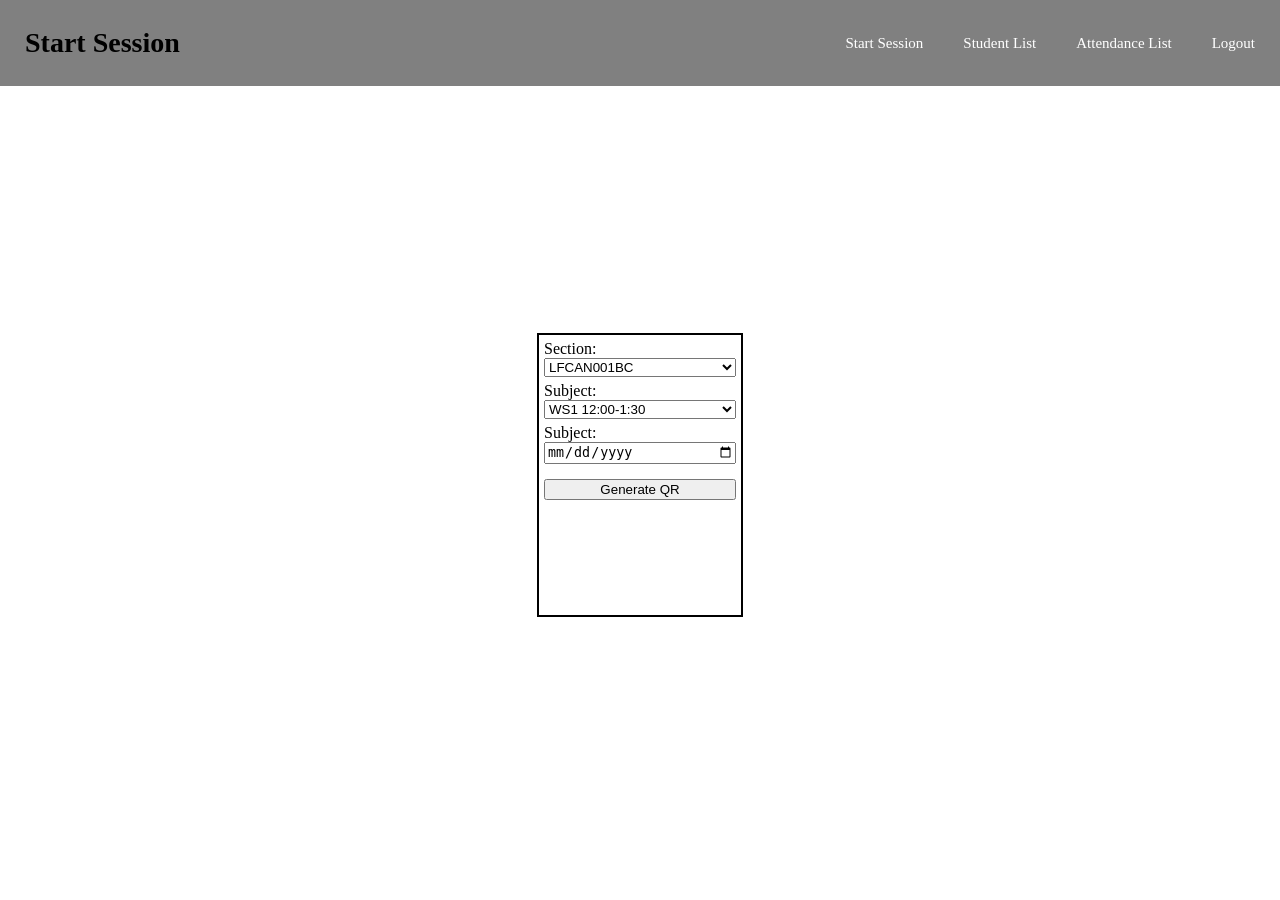
==== startsession.html @ 21c69b37 "Add files via upload" ====
<!DOCTYPE html>
<html lang="en">

<head>
    <meta charset="UTF-8">
    <meta name="viewport" content="width=device-width, initial-scale=1.0">
    <title>Start Session</title>
    <link rel="stylesheet" href="startsession.css" />
</head>

<body>

    <nav class="navbar">
        <div class="heading">
            <h1>Start Session</h1>
        </div>
        <div class="buttons">
            <a href="">Start Session</a>
            <a href="studentlist.html">Student List</a>
            <a href="attedance.html">Attendance List</a>
            <a href="index.html">Logout</a>
        </div>

    </nav>
    <div class="main">
        <div class="qrgen">
            <section>
                <label for="section" class="section">Section:</label>
                <select name="section" id="section">
                    <option value="N001BC">LFCAN001BC</option>
                </select>
            </section>

            <section>
                <label for="subject" class="subject">Subject:</label>
                <select name="subject" id="subject">
                    <option value="WS1">WS1 12:00-1:30</option>
                    <option value="CC03">CC03 10:30-12:00</option>
                </select>
            </section>

            <section>
                <label for="subject" class="subject">Subject:</label>
                <input type="date" />
            </section>

            <button>Generate QR</button>

        </div>
    </div>
</body>

</html>
---- startsession.css ----
@media (max-width: 1440px) { /* Computer */
    body {
    display: flex;
    flex-direction: column;
    height: 96vh;
    width: auto;
    margin: 0;
    padding: 0;
}

.navbar {
    flex: 1;
    background-color: grey;
    display: flex;
}

.navbar .buttons{
    flex: 1;
    background-color: grey;
    display: flex;
    flex-direction: row;
    justify-content: end;
    align-items: stretch;
}

.navbar a {
    margin: 0;
    padding: 0 15px;
    text-decoration: none;
    font-size: 15px;
    color: white;
    display: flex;
    margin-right: 10px;
    align-items: center;
    position: relative;
}

.navbar .heading{
    flex: 1;
    background-color: grey;
    display: flex;
    flex-direction: row;
    justify-content: end;
    align-items: center;
}

.navbar h1 {
    position: absolute;
    left: 10px;
    font-size: 28px;
    padding: 0 15px;
    margin: 0;
    display: flex;
    align-items: center;
    justify-content: start;
    cursor: default;
}

.navbar a:hover {
    background-color: rgb(109, 109, 109);
}

.main {
    flex: 9;
    display: flex;
    justify-content: center;
    align-items: center;
}

.qrgen {
    display: flex;
    flex-direction: column;
    border: 2px solid black;
    gap: 5px;
    padding: 5px;
    width: 15vw;
    height: 30vh;
}

.qrgen section {
    position: relative;
    display: flex;
    flex-direction: column;
}
}

.qrgen button {
    margin-top: 10px;
}

@media (max-width: 600px) { /* Cellphone */
body {
    display: flex;
    flex-direction: column;
    height: 96vh;
    width: auto;
    margin: 0;
    padding: 0;
}

.navbar {
    flex: 1;
    background-color: grey;
    display: flex;
}

.navbar .buttons{
    flex: 1;
    background-color: grey;
    display: flex;
    flex-direction: row;
    justify-content: end;
    align-items: stretch;
}

.navbar a {
    margin: 0;
    padding: 0 5px;
    text-decoration: none;
    font-size: 7px;
    color: white;
    display: flex;
    margin-right: 2px;
    align-items: center;
    position: relative;
}

.navbar .heading{
    flex: 1;
    background-color: grey;
    display: flex;
    flex-direction: row;
    align-items: center;
}

.navbar h1 {
    position: absolute;
    left: 0;
    font-size: 12px;
    padding: 0 7px;
    margin: 0;
    display: flex;
    align-items: center;
    justify-content: start;
}

.navbar a:hover {
    background-color: rgb(109, 109, 109);
}

.main {
    flex: 9;
    display: flex;
    justify-content: center;
    align-items: center;
}

.qrgen {
    display: flex;
    flex-direction: column;
    border: 2px solid black;
    gap: 5px;
    padding: 5px;
    width: 30vw;
    height: 35vh;
}

.qrgen section {
    position: relative;
    display: flex;
    flex-direction: column;
}
}
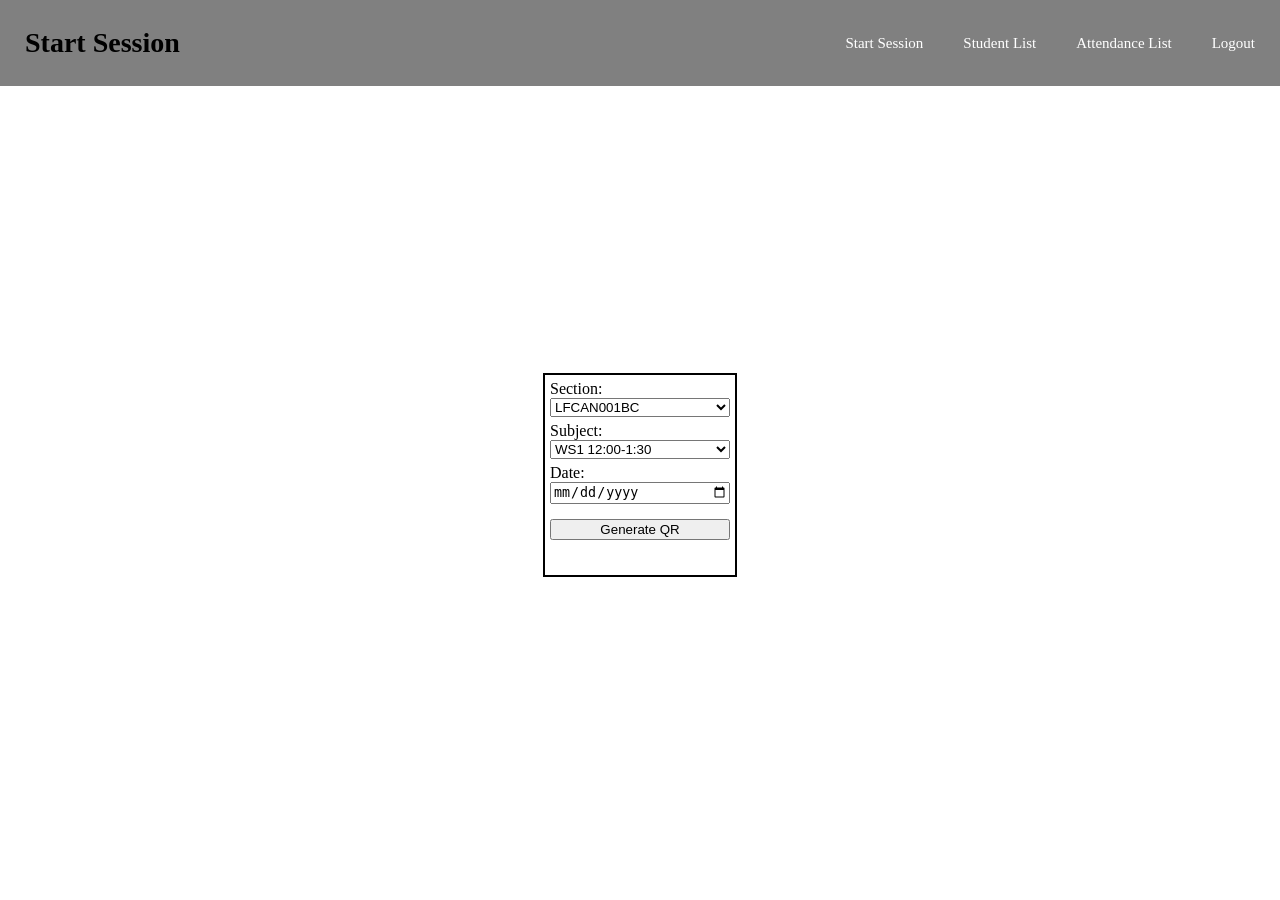
==== commit b9d615e8: "Add files via upload" ====
--- a/startsession.html
+++ b/startsession.html
@@ -40,7 +40,7 @@
             </section>
 
             <section>
-                <label for="subject" class="subject">Subject:</label>
+                <label for="date" class="date">Date:</label>
                 <input type="date" />
             </section>
 
--- a/startsession.css
+++ b/startsession.css
@@ -73,8 +73,8 @@
     border: 2px solid black;
     gap: 5px;
     padding: 5px;
-    width: 15vw;
-    height: 30vh;
+    width: 180px;
+    height: 190px;
 }
 
 .qrgen section {
@@ -161,8 +161,8 @@
     border: 2px solid black;
     gap: 5px;
     padding: 5px;
-    width: 30vw;
-    height: 35vh;
+    width: 150px;
+    height: 180px;
 }
 
 .qrgen section {
